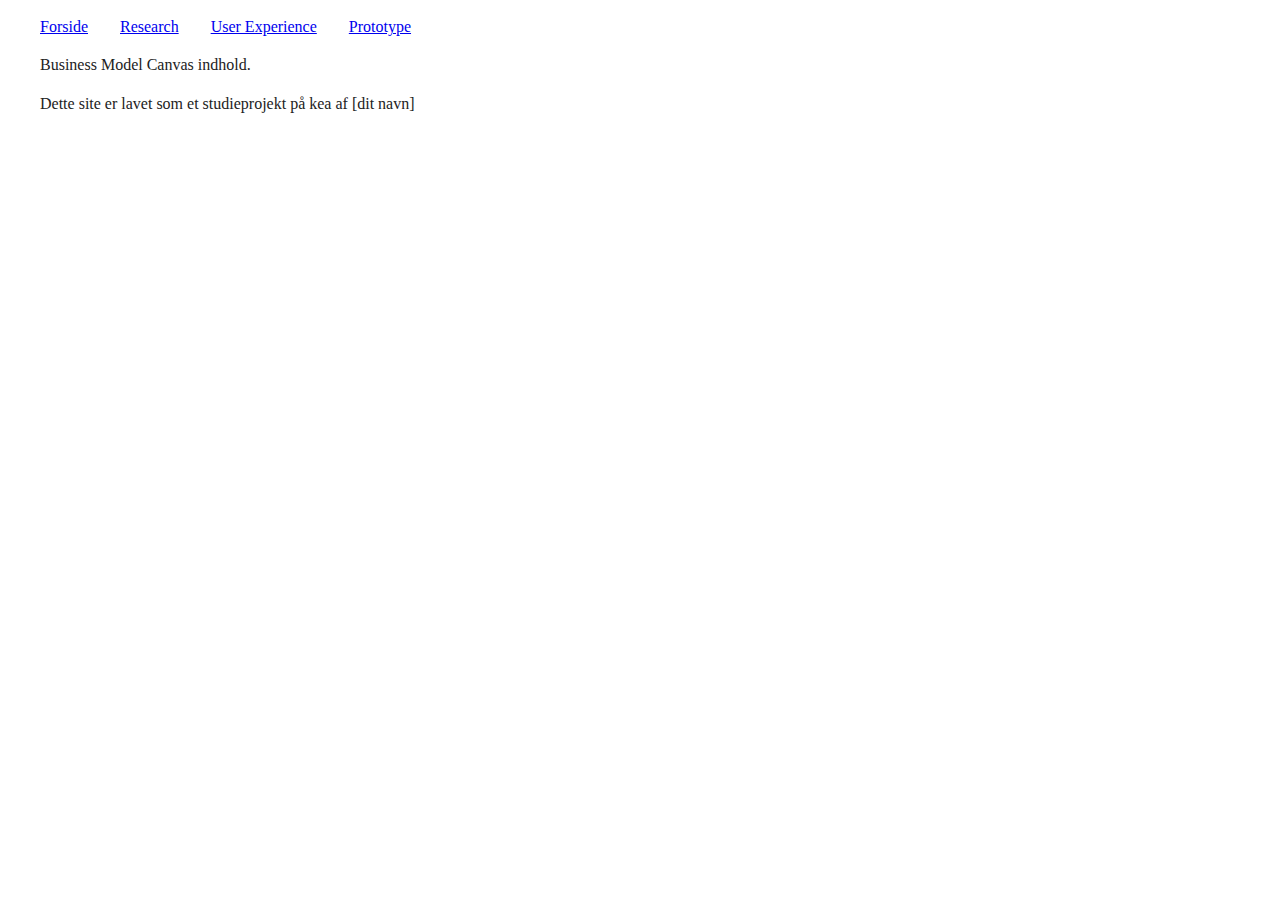
==== bmc.html @ 9eae508e "hej" ====
<!doctype html>
<html class="no-js" lang="da">

<head>
  <meta charset="utf-8">
  <meta http-equiv="x-ua-compatible" content="ie=edge">
  <title>04-UX</title>
  <meta name="description" content="">
  <meta name="viewport" content="width=device-width, initial-scale=1, shrink-to-fit=no">

  <link rel="stylesheet" href="css/normalize.css">
  <link rel="stylesheet" href="css/main.css">
</head>

<body>

  <!-- Navigation -->

  <nav>
    <ul>
      <li><a href="index.html">Forside</a></li>
      <li class="dropdown"><a href="#">Research</a>
          <ul class="dropdown-content">
            <li><a href="interviews.html">Interviews</a></li>
            <li><a href="observationer.html">Observationer</a></li>
            <li><a href="spoergeskema.html">Spørgeskema</a></li>
          </ul>
      </li>
      <li class="dropdown"><a href="#">User Experience</a>
        <ul class="dropdown-content">
          <li><a href="experiencemap.html">Experience Map</a></li>
          <li><a href="storyboard.html">Story Board</a></li>
          <li><a href="bmc.html">Business Model Canvas</a></li>
        </ul>
      </li>
      <li class="dropdown"><a href="#">Prototype</a>
        <ul class="dropdown-content">
          <li><a href="prototypeoptagelse.html">Paper Prototype Optagelse</a></li>
          <li><a href="featuresfunktionaliteter.html">Features og funktionaliteter</a></li>
          <li><a href="prototypedokumentation.html">Dokumentation af Paper Prototype</a></li>
          <li><a href="prototypetest.html">Test af Paper Prototype</a></li>
        </ul>
      </li>
    </ul>
  </nav>

  <!-- Navigation slut -->

  <!-- Sidens indhold -->
  <main>
    <article>
      Business Model Canvas indhold.
    </article>
  </main>
  <!-- Sidens indhold slut -->

  <!-- footer -->
  <footer>
    <p>Dette site er lavet som et studieprojekt på kea af [dit navn]</p>
  </footer>
  <!-- footer slut -->

  <!-- Diverse ekstra, du ikke behøver at pille ved -->
  <script src="js/vendor/modernizr-3.6.0.min.js"></script>
  <script src="https://code.jquery.com/jquery-3.3.1.min.js" integrity="sha256-FgpCb/KJQlLNfOu91ta32o/NMZxltwRo8QtmkMRdAu8=" crossorigin="anonymous"></script>
  <script>window.jQuery || document.write('<script src="js/vendor/jquery-3.3.1.min.js"><\/script>')</script>
  <script src="js/plugins.js"></script>
  <script src="js/main.js"></script>

</body>

</html>
---- css/main.css ----
/* Basis styles */
html {
    color: #222;
    font-size: 1em;
    line-height: 1.4;
}

body{
  max-width: 1200px;
  margin: 0 auto;
}

/* Navigation */
nav ul{
  display: flex;
  justify-content: flex-start;
  flex-direction: row;
  list-style: none;
  padding-left: 0;
}
nav ul li {
    position: relative;
    padding-right: 2em;
}

.dropdown > ul {
    display: none;
    position: absolute;
    background-color: #f9f9f9;
    box-shadow: 0px 8px 16px 0px rgba(0,0,0,0.2);
    padding: 12px 16px;
    z-index: 1;
    padding: 1em;
}
.dropdown > ul li{
    white-space: nowrap;
    padding: 0 2em;
}

.dropdown:hover > ul {
    display: block;
}
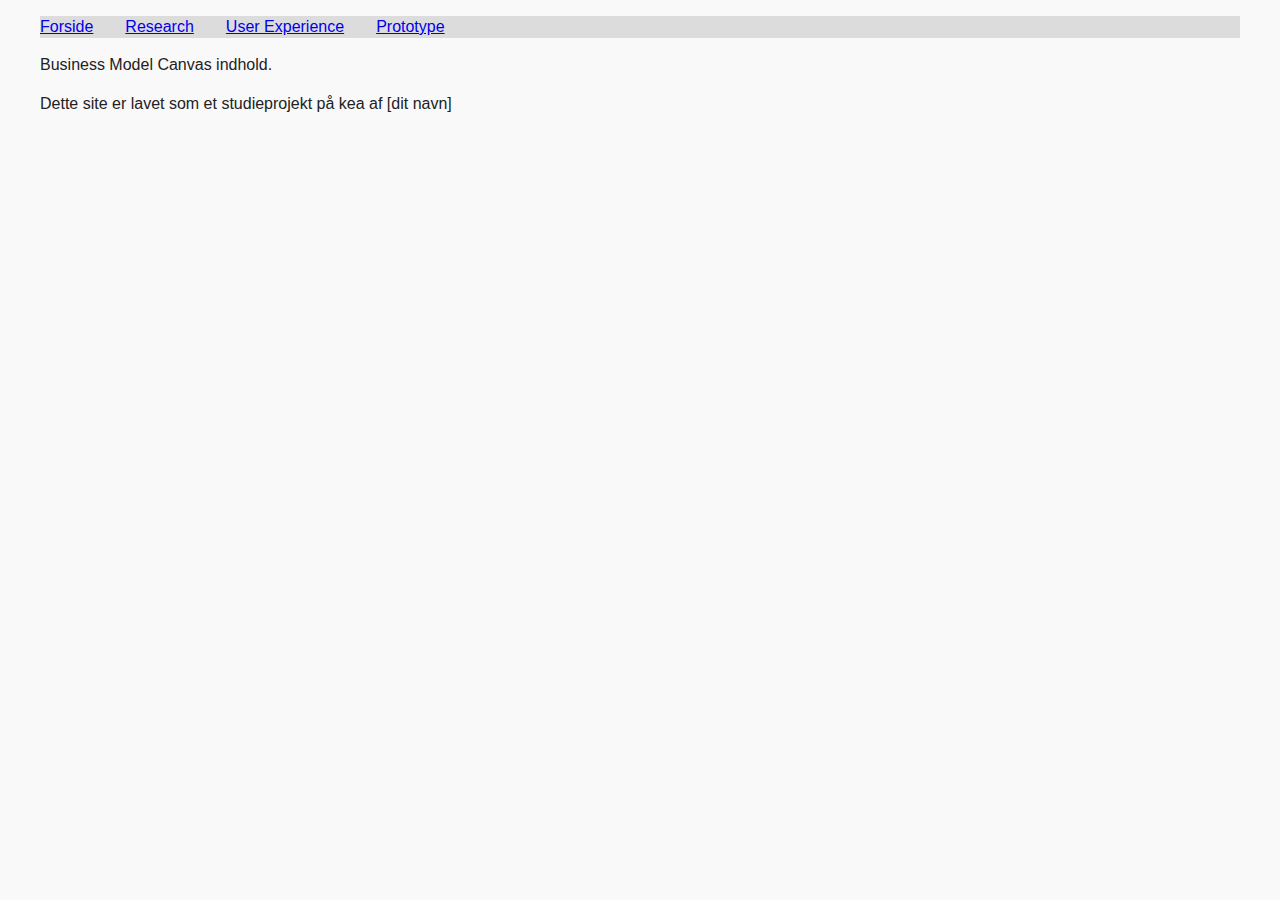
==== commit a1e9f61f: "hej" ====
--- a/bmc.html
+++ b/bmc.html
@@ -2,70 +2,72 @@
 <html class="no-js" lang="da">
 
 <head>
-  <meta charset="utf-8">
-  <meta http-equiv="x-ua-compatible" content="ie=edge">
-  <title>04-UX</title>
-  <meta name="description" content="">
-  <meta name="viewport" content="width=device-width, initial-scale=1, shrink-to-fit=no">
-
-  <link rel="stylesheet" href="css/normalize.css">
-  <link rel="stylesheet" href="css/main.css">
+    <meta charset="utf-8">
+    <meta http-equiv="x-ua-compatible" content="ie=edge">
+    <title>04-UX</title>
+    <meta name="description" content="">
+    <meta name="viewport" content="width=device-width, initial-scale=1, shrink-to-fit=no">
+    <link rel="stylesheet" href="css/normalize.css">
+    <link rel="stylesheet" href="css/main.css">
 </head>
 
 <body>
 
-  <!-- Navigation -->
+    <!-- Navigation -->
 
-  <nav>
-    <ul>
-      <li><a href="index.html">Forside</a></li>
-      <li class="dropdown"><a href="#">Research</a>
-          <ul class="dropdown-content">
-            <li><a href="interviews.html">Interviews</a></li>
-            <li><a href="observationer.html">Observationer</a></li>
-            <li><a href="spoergeskema.html">Spørgeskema</a></li>
-          </ul>
-      </li>
-      <li class="dropdown"><a href="#">User Experience</a>
-        <ul class="dropdown-content">
-          <li><a href="experiencemap.html">Experience Map</a></li>
-          <li><a href="storyboard.html">Story Board</a></li>
-          <li><a href="bmc.html">Business Model Canvas</a></li>
+    <nav>
+        <ul>
+            <li><a href="index.html">Forside</a></li>
+            <li class="dropdown"><a href="#">Research</a>
+                <ul class="dropdown-content">
+                    <li><a href="interviews.html">Interviews</a></li>
+                    <li><a href="observationer.html">Observationer</a></li>
+                    <li><a href="spoergeskema.html">Spørgeskema</a></li>
+                </ul>
+            </li>
+            <li class="dropdown"><a href="#">User Experience</a>
+                <ul class="dropdown-content">
+                    <li><a href="experiencemap.html">Experience Map</a></li>
+                    <li><a href="storyboard.html">Story Board</a></li>
+                    <li><a href="bmc.html">Business Model Canvas</a></li>
+                </ul>
+            </li>
+            <li class="dropdown"><a href="#">Prototype</a>
+                <ul class="dropdown-content">
+                    <li><a href="prototypeoptagelse.html">Paper Prototype Optagelse</a></li>
+                    <li><a href="featuresfunktionaliteter.html">Features og funktionaliteter</a></li>
+                    <li><a href="prototypedokumentation.html">Dokumentation af Paper Prototype</a></li>
+                    <li><a href="prototypetest.html">Test af Paper Prototype</a></li>
+                </ul>
+            </li>
         </ul>
-      </li>
-      <li class="dropdown"><a href="#">Prototype</a>
-        <ul class="dropdown-content">
-          <li><a href="prototypeoptagelse.html">Paper Prototype Optagelse</a></li>
-          <li><a href="featuresfunktionaliteter.html">Features og funktionaliteter</a></li>
-          <li><a href="prototypedokumentation.html">Dokumentation af Paper Prototype</a></li>
-          <li><a href="prototypetest.html">Test af Paper Prototype</a></li>
-        </ul>
-      </li>
-    </ul>
-  </nav>
+    </nav>
 
-  <!-- Navigation slut -->
+    <!-- Navigation slut -->
 
-  <!-- Sidens indhold -->
-  <main>
-    <article>
-      Business Model Canvas indhold.
-    </article>
-  </main>
-  <!-- Sidens indhold slut -->
+    <!-- Sidens indhold -->
+    <main>
+        <article>
+            Business Model Canvas indhold.
+        </article>
+    </main>
+    <!-- Sidens indhold slut -->
 
-  <!-- footer -->
-  <footer>
-    <p>Dette site er lavet som et studieprojekt på kea af [dit navn]</p>
-  </footer>
-  <!-- footer slut -->
+    <!-- footer -->
+    <footer>
+        <p>Dette site er lavet som et studieprojekt på kea af [dit navn]</p>
+    </footer>
+    <!-- footer slut -->
 
-  <!-- Diverse ekstra, du ikke behøver at pille ved -->
-  <script src="js/vendor/modernizr-3.6.0.min.js"></script>
-  <script src="https://code.jquery.com/jquery-3.3.1.min.js" integrity="sha256-FgpCb/KJQlLNfOu91ta32o/NMZxltwRo8QtmkMRdAu8=" crossorigin="anonymous"></script>
-  <script>window.jQuery || document.write('<script src="js/vendor/jquery-3.3.1.min.js"><\/script>')</script>
-  <script src="js/plugins.js"></script>
-  <script src="js/main.js"></script>
+    <!-- Diverse ekstra, du ikke behøver at pille ved -->
+    <script src="js/vendor/modernizr-3.6.0.min.js"></script>
+    <script src="https://code.jquery.com/jquery-3.3.1.min.js" integrity="sha256-FgpCb/KJQlLNfOu91ta32o/NMZxltwRo8QtmkMRdAu8=" crossorigin="anonymous"></script>
+    <script>
+        window.jQuery || document.write('<script src="js/vendor/jquery-3.3.1.min.js"><\/script>')
+
+    </script>
+    <script src="js/plugins.js"></script>
+    <script src="js/main.js"></script>
 
 </body>
 
--- a/css/main.css
+++ b/css/main.css
@@ -1,23 +1,30 @@
 /* Basis styles */
+
 html {
     color: #222;
     font-size: 1em;
     line-height: 1.4;
+    font-family: 'Work Sans', sans-serif;
+
 }
 
-body{
-  max-width: 1200px;
-  margin: 0 auto;
+body {
+    max-width: 1200px;
+    margin: 0 auto;
+    background-color: #f9f9f9;
 }
 
 /* Navigation */
-nav ul{
-  display: flex;
-  justify-content: flex-start;
-  flex-direction: row;
-  list-style: none;
-  padding-left: 0;
+
+nav ul {
+    display: flex;
+    justify-content: flex-start;
+    flex-direction: row;
+    list-style: none;
+    padding-left: 0;
+    background-color: gainsboro;
 }
+
 nav ul li {
     position: relative;
     padding-right: 2em;
@@ -27,12 +34,13 @@
     display: none;
     position: absolute;
     background-color: #f9f9f9;
-    box-shadow: 0px 8px 16px 0px rgba(0,0,0,0.2);
+    box-shadow: 0px 8px 16px 0px rgba(0, 0, 0, 0.2);
     padding: 12px 16px;
     z-index: 1;
     padding: 1em;
 }
-.dropdown > ul li{
+
+.dropdown > ul li {
     white-space: nowrap;
     padding: 0 2em;
 }
